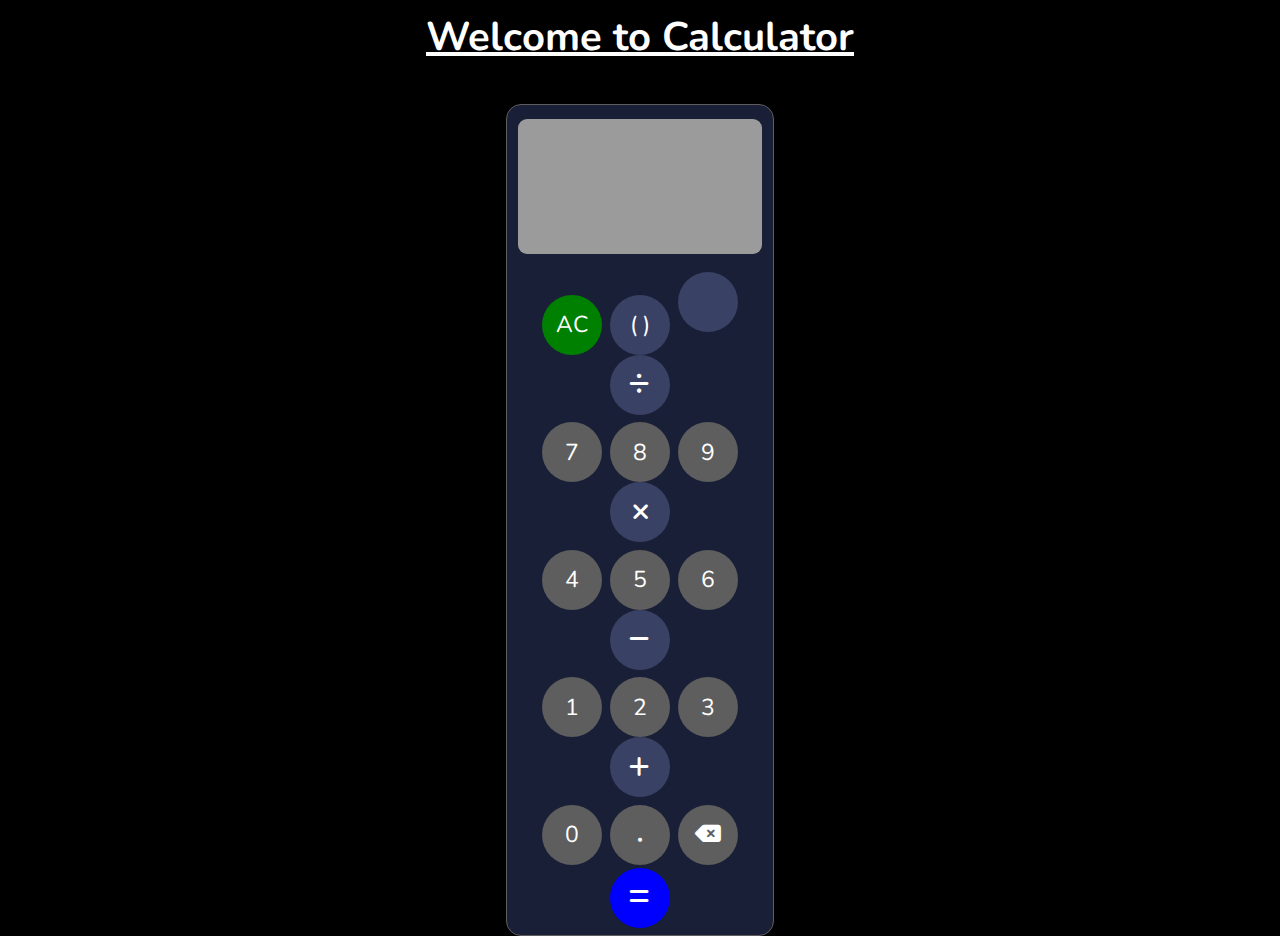
==== LEVEL 1/Calculator/index.html @ 37aa4d9b "Level-1 Task-3 styling completed" ====
<!DOCTYPE html>
<html lang="en">
<head>
  <meta charset="UTF-8">
  <meta name="viewport" content="width=device-width, initial-scale=1.0">

  <!-- Font-Awesome-Cdn -->
  <link rel="stylesheet" href="https://cdnjs.cloudflare.com/ajax/libs/font-awesome/6.5.2/css/all.min.css" crossorigin="anonymous" referrerpolicy="no-referrer" />

  <!-- Main-Css -->
  <link rel="stylesheet" href="style.css">
  <title>Calculator</title>
</head>
<body>
  <h1>Welcome to Calculator</h1>
  <div class="container">
    <div class="container-box">
            <textarea cols="30" rows="10" class="input"></textarea>
      <div class="row">
        <button class="btn btn-ac">AC</button>
        <button class="btn btn-symbol">( )</button>
        <button class="btn btn-symbol"><i class="fa-light fa-percent"></i></button>
        <button class="btn btn-symbol"><i class="fa-solid fa-divide"></i></button>
      </div>
      <div class="row">
        <button class="btn btn-num">7</button>
        <button class="btn btn-num">8</button>
        <button class="btn btn-num">9</button>
        <button class="btn btn-symbol"><i class="fa-solid fa-xmark"></i></button>
      </div>
      <div class="row">
        <button class="btn btn-num">4</button>
        <button class="btn btn-num">5</button>
        <button class="btn btn-num">6</button>
        <button class="btn btn-symbol"><i class="fa-solid fa-minus"></i></button>
      </div>
      <div class="row">
        <button class="btn btn-num">1</button>
        <button class="btn btn-num">2</button>
        <button class="btn btn-num">3</button>
        <button class="btn btn-symbol"><i class="fa-solid fa-plus"></i></button>
      </div>
      <div class="row">
        <button class="btn btn-num">0</button>
        <button class="btn btn-num btn-dot"><i class="fa-solid fa-circle fa-2xs"></i></button>
        <button class="btn btn-num"><i class="fa-solid fa-delete-left"></i></button>
        <button class="btn btn-equal"><i class="fa-solid fa-equals"></i></button>
      </div>
    </div>
  </div>
</body>
</html>
---- LEVEL 1/Calculator/style.css ----
@import url('https://fonts.googleapis.com/css2?family=Nunito:ital,wght@0,200..1000;1,200..1000&display=swap');

* {
  margin: 0;
  padding: 0;
  border: none;
  outline: none;
  text-decoration: none;
  box-sizing: border-box;
  scroll-behavior: smooth;
  font-family: 'Nunito', 'sans-serifs';
}

:root {
  --main-color: #000;
  --text-color: #fff;
  --bg-blue: #0000ff;
  --bg-grey: #5e5e5e;
  --bg-color: #191f36;
  --bg-green: #008000;
  --bg-light-grey: #9b9b9b;
  --bg-light-blue: #394164;
}

html {
  font-size: 62.5%;
  overflow-x: hidden;
}

body {
  color: var(--text-color);
  background: var(--main-color);
}

h1 {
  font-size: 4rem;
  margin-top: 1rem;
  text-align: center;
  color: var(--text-color);
  text-decoration: underline;
}

.container {
  margin-top: 4rem;
  text-align: center;
}

.container-box {
  width: 21vw;
  margin: 0 auto;
  border-radius: 1.5rem;
  background: var(--bg-color);
  border: 1px solid var(--bg-grey);
}

.input {
  width: 19vw;
  height: 15vh;
  border: none;
  resize: none;
  padding: .6rem;
  font-size: 2.5rem;
  margin-top: 1.4rem;
  border-radius: .9rem;
  margin-bottom: 1.4rem;
  color: var(--text-color);
  background: var(--bg-light-grey);
}

.row {
  padding-bottom: .75rem;
}

.btn {
  width: 6rem;
  height: 6rem;
  cursor: pointer;
  font-size: 2.3rem;
  border-radius: 50%;
  box-sizing: border-box;
  color: var(--text-color);
  margin: 0 .25rem 0 .25rem;
}

.btn-ac {
  background: var(--bg-green);
}

.btn-symbol {
  background: var(--bg-light-blue);
}

.btn-equal {
  background: var(--bg-blue);
}

.btn-num {
  background: var(--bg-grey);
}

.btn-dot {
  margin-bottom: .3rem;
}

.btn-dot i {
  font-size: .4rem;
}
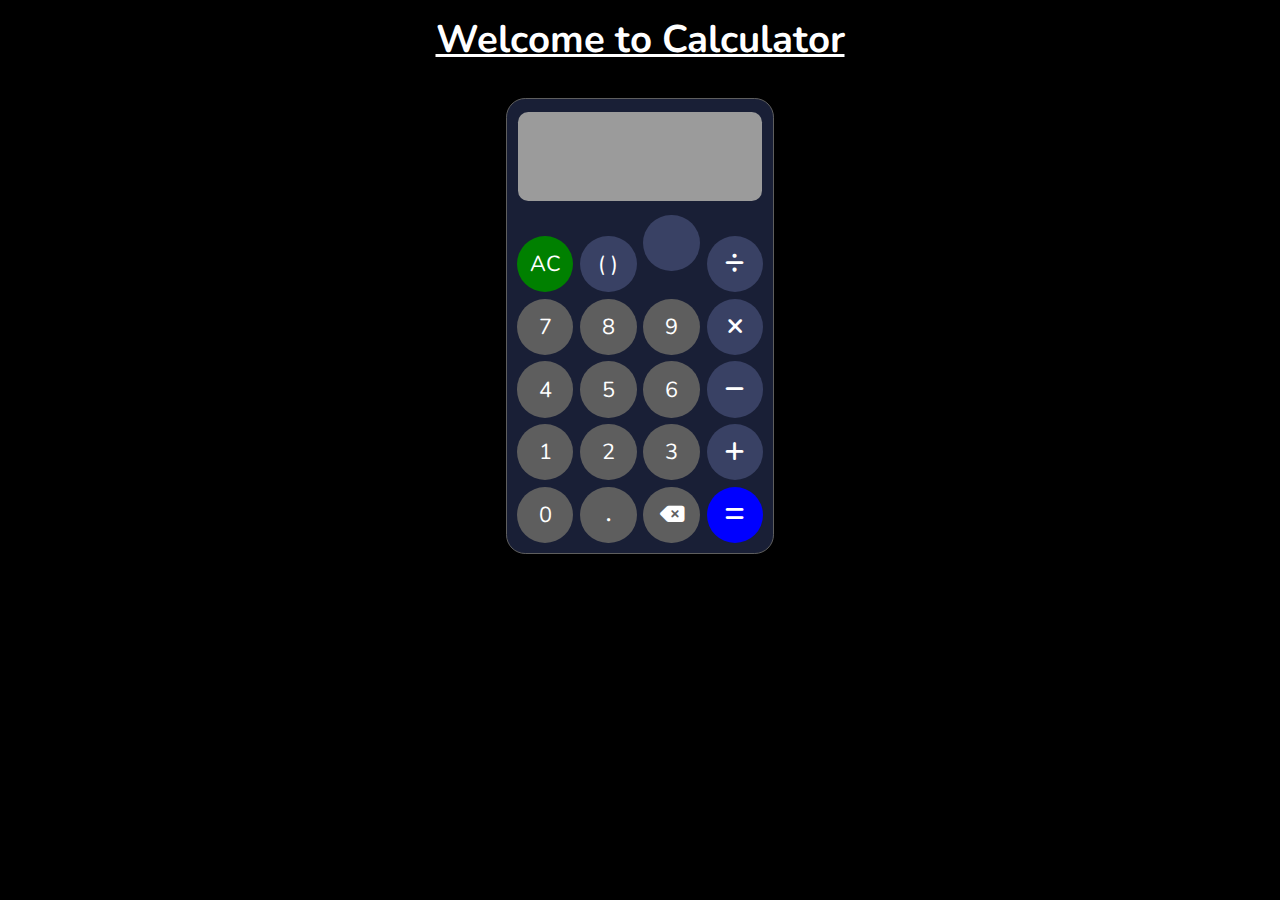
==== commit c6d2a43e: "Level-1 Task-3 responsive styling implemented" ====
--- a/LEVEL 1/Calculator/index.html
+++ b/LEVEL 1/Calculator/index.html
@@ -12,6 +12,7 @@
   <title>Calculator</title>
 </head>
 <body>
+  <!-- Calculator Structure -->
   <h1>Welcome to Calculator</h1>
   <div class="container">
     <div class="container-box">
--- a/LEVEL 1/Calculator/style.css
+++ b/LEVEL 1/Calculator/style.css
@@ -33,53 +33,53 @@
 }
 
 h1 {
-  font-size: 4rem;
-  margin-top: 1rem;
+  font-size: 3vw;
+  margin-top: 1vw;
   text-align: center;
   color: var(--text-color);
   text-decoration: underline;
 }
 
 .container {
-  margin-top: 4rem;
+  margin-top: 2.5vw;
   text-align: center;
 }
 
 .container-box {
   width: 21vw;
   margin: 0 auto;
-  border-radius: 1.5rem;
+  border-radius: 1.5vw;
   background: var(--bg-color);
   border: 1px solid var(--bg-grey);
 }
 
 .input {
   width: 19vw;
-  height: 15vh;
+  height: 7vw;
   border: none;
   resize: none;
-  padding: .6rem;
-  font-size: 2.5rem;
-  margin-top: 1.4rem;
-  border-radius: .9rem;
-  margin-bottom: 1.4rem;
+  padding: .4vw;
+  font-size: 1.7vw;
+  margin-top: 1vw;
+  border-radius: .8vw;
+  margin-bottom: .75vw;
   color: var(--text-color);
   background: var(--bg-light-grey);
 }
 
 .row {
-  padding-bottom: .75rem;
+  padding-bottom: .5vw;
 }
 
 .btn {
-  width: 6rem;
-  height: 6rem;
+  width: 4.4vw;
+  height: 4.4vw;
   cursor: pointer;
-  font-size: 2.3rem;
+  font-size: 1.7vw;
   border-radius: 50%;
   box-sizing: border-box;
   color: var(--text-color);
-  margin: 0 .25rem 0 .25rem;
+  margin: 0 .15vw 0 .15vw;
 }
 
 .btn-ac {
@@ -99,9 +99,9 @@
 }
 
 .btn-dot {
-  margin-bottom: .3rem;
+  margin-bottom: .25vw;
 }
 
 .btn-dot i {
-  font-size: .4rem;
+  font-size: .25vw;
 }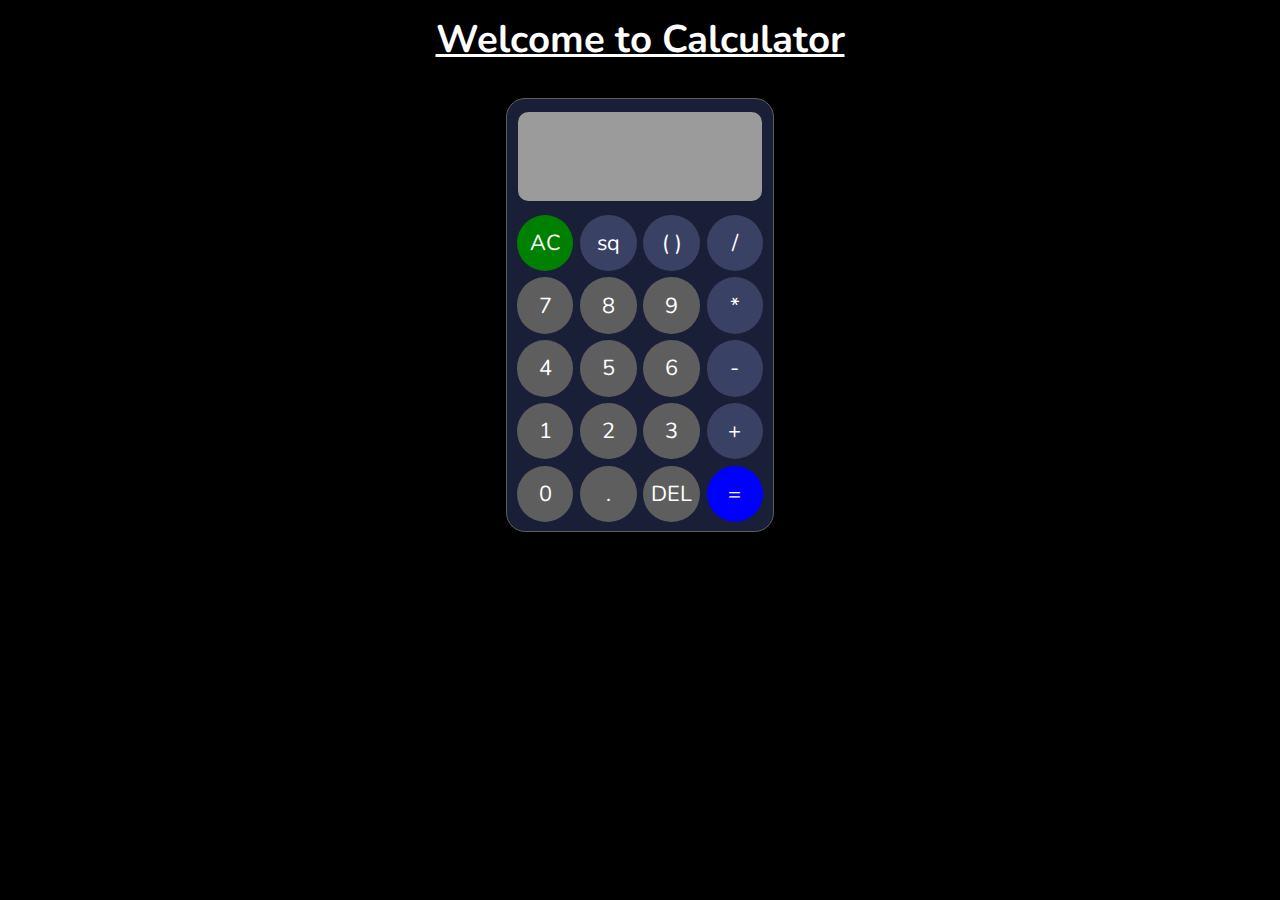
==== commit cd0c5d8b: "Level-1 Task-3 completed" ====
--- a/LEVEL 1/Calculator/index.html
+++ b/LEVEL 1/Calculator/index.html
@@ -16,38 +16,41 @@
   <h1>Welcome to Calculator</h1>
   <div class="container">
     <div class="container-box">
-            <textarea cols="30" rows="10" class="input"></textarea>
+      <textarea cols="30" rows="10" class="input"></textarea>
       <div class="row">
         <button class="btn btn-ac">AC</button>
+        <button class="btn btn-symbol">sq</button>
         <button class="btn btn-symbol">( )</button>
-        <button class="btn btn-symbol"><i class="fa-light fa-percent"></i></button>
-        <button class="btn btn-symbol"><i class="fa-solid fa-divide"></i></button>
+        <button class="btn btn-symbol">/</button>
       </div>
       <div class="row">
         <button class="btn btn-num">7</button>
         <button class="btn btn-num">8</button>
         <button class="btn btn-num">9</button>
-        <button class="btn btn-symbol"><i class="fa-solid fa-xmark"></i></button>
+        <button class="btn btn-symbol">*</button>
       </div>
       <div class="row">
         <button class="btn btn-num">4</button>
         <button class="btn btn-num">5</button>
         <button class="btn btn-num">6</button>
-        <button class="btn btn-symbol"><i class="fa-solid fa-minus"></i></button>
+        <button class="btn btn-symbol">-</button>
       </div>
       <div class="row">
         <button class="btn btn-num">1</button>
         <button class="btn btn-num">2</button>
         <button class="btn btn-num">3</button>
-        <button class="btn btn-symbol"><i class="fa-solid fa-plus"></i></button>
+        <button class="btn btn-symbol">+</button>
       </div>
       <div class="row">
         <button class="btn btn-num">0</button>
-        <button class="btn btn-num btn-dot"><i class="fa-solid fa-circle fa-2xs"></i></button>
-        <button class="btn btn-num"><i class="fa-solid fa-delete-left"></i></button>
-        <button class="btn btn-equal"><i class="fa-solid fa-equals"></i></button>
+        <button class="btn btn-num btn-dot">.</i></button>
+        <button class="btn btn-num">DEL</button>
+        <button class="btn btn-equal">=</button>
       </div>
     </div>
   </div>
+
+  <!-- Main JavaScript -->
+  <script src="main.js"></script>
 </body>
 </html>--- a/LEVEL 1/Calculator/style.css
+++ b/LEVEL 1/Calculator/style.css
@@ -59,7 +59,7 @@
   border: none;
   resize: none;
   padding: .4vw;
-  font-size: 1.7vw;
+  font-size: 2vw;
   margin-top: 1vw;
   border-radius: .8vw;
   margin-bottom: .75vw;
@@ -100,8 +100,4 @@
 
 .btn-dot {
   margin-bottom: .25vw;
-}
-
-.btn-dot i {
-  font-size: .25vw;
 }